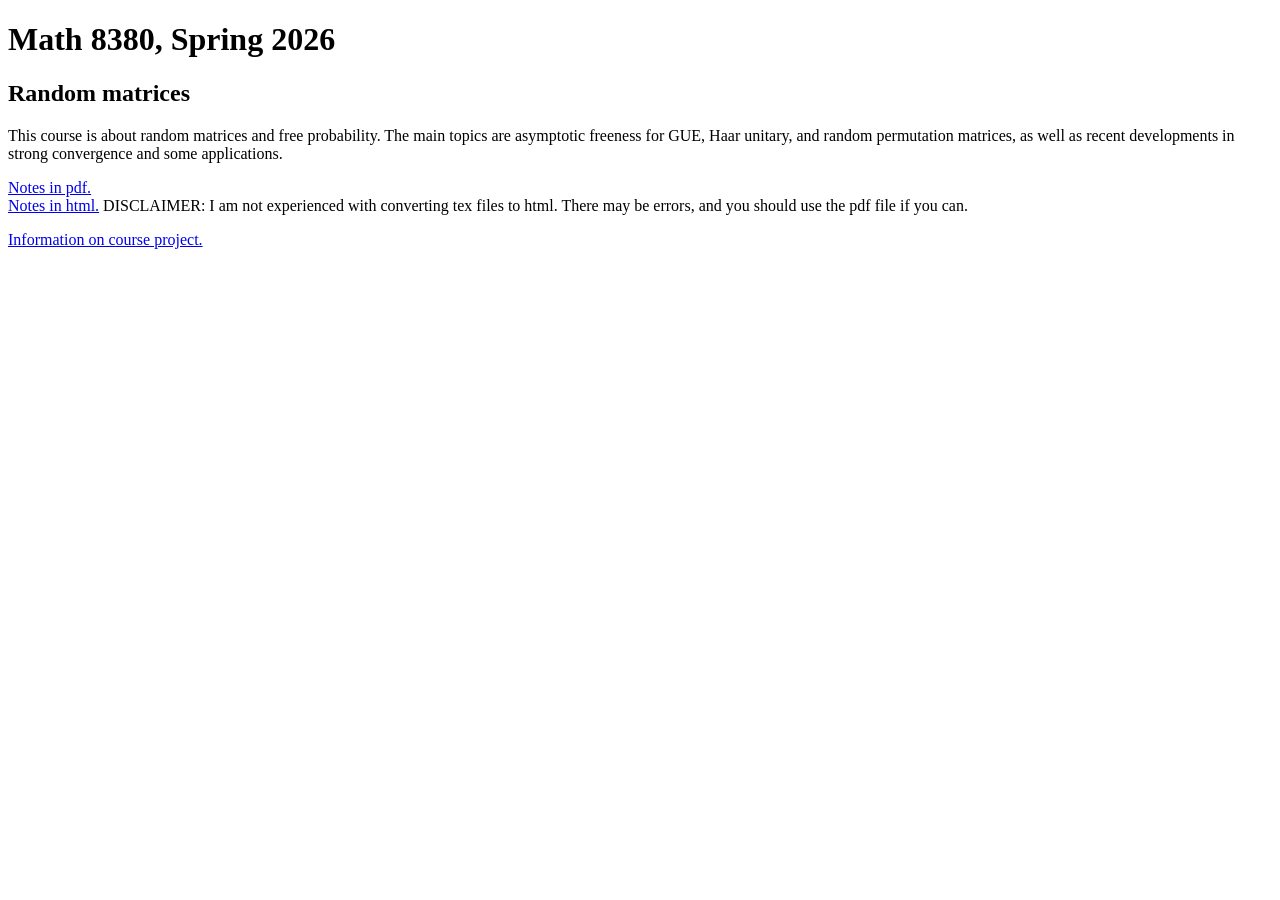
==== rmfp/rmfp.html @ 1eaf6b1b "Update rmfp.html" ====
<!DOCTYPE html>
<html>
<meta charset="UTF-8">

<head>
    <title>Math 8380, Spring 2026</title>
</head>

<body>

<h1>Math 8380, Spring 2026</h1>
<h2>Random matrices</h2>

<p>
This course is about random matrices and free probability. The main topics are asymptotic freeness for GUE, Haar unitary, and random permutation matrices, as well as recent developments in strong convergence and some applications.
</p>

<p>
<a href=notes/notes.pdf>Notes in pdf.</a><br>
<a href=notes/notes.html>Notes in html.</a> DISCLAIMER: I am not experienced with converting tex files to html. There may be errors, and you should use the pdf file if you can.
</p>

<p>
<a href=project.html>Information on course project.</a>

</body>
</html>
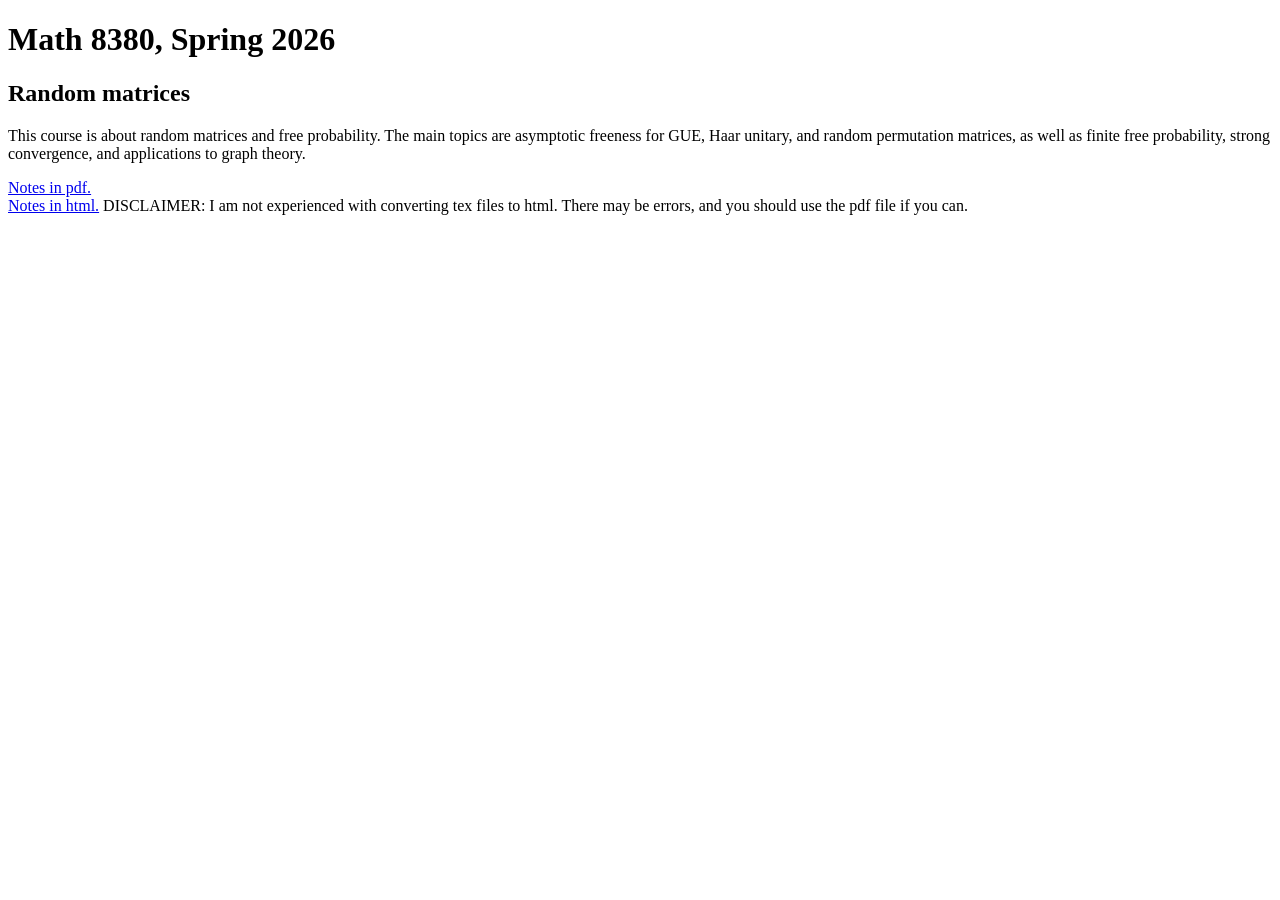
==== commit 827438fb: "project page no longer needed" ====
--- a/rmfp/rmfp.html
+++ b/rmfp/rmfp.html
@@ -12,7 +12,7 @@
 <h2>Random matrices</h2>
 
 <p>
-This course is about random matrices and free probability. The main topics are asymptotic freeness for GUE, Haar unitary, and random permutation matrices, as well as recent developments in strong convergence and some applications.
+This course is about random matrices and free probability. The main topics are asymptotic freeness for GUE, Haar unitary, and random permutation matrices, as well as finite free probability, strong convergence, and applications to graph theory.
 </p>
 
 <p>
@@ -20,8 +20,5 @@
 <a href=notes/notes.html>Notes in html.</a> DISCLAIMER: I am not experienced with converting tex files to html. There may be errors, and you should use the pdf file if you can.
 </p>
 
-<p>
-<a href=project.html>Information on course project.</a>
-
 </body>
 </html>
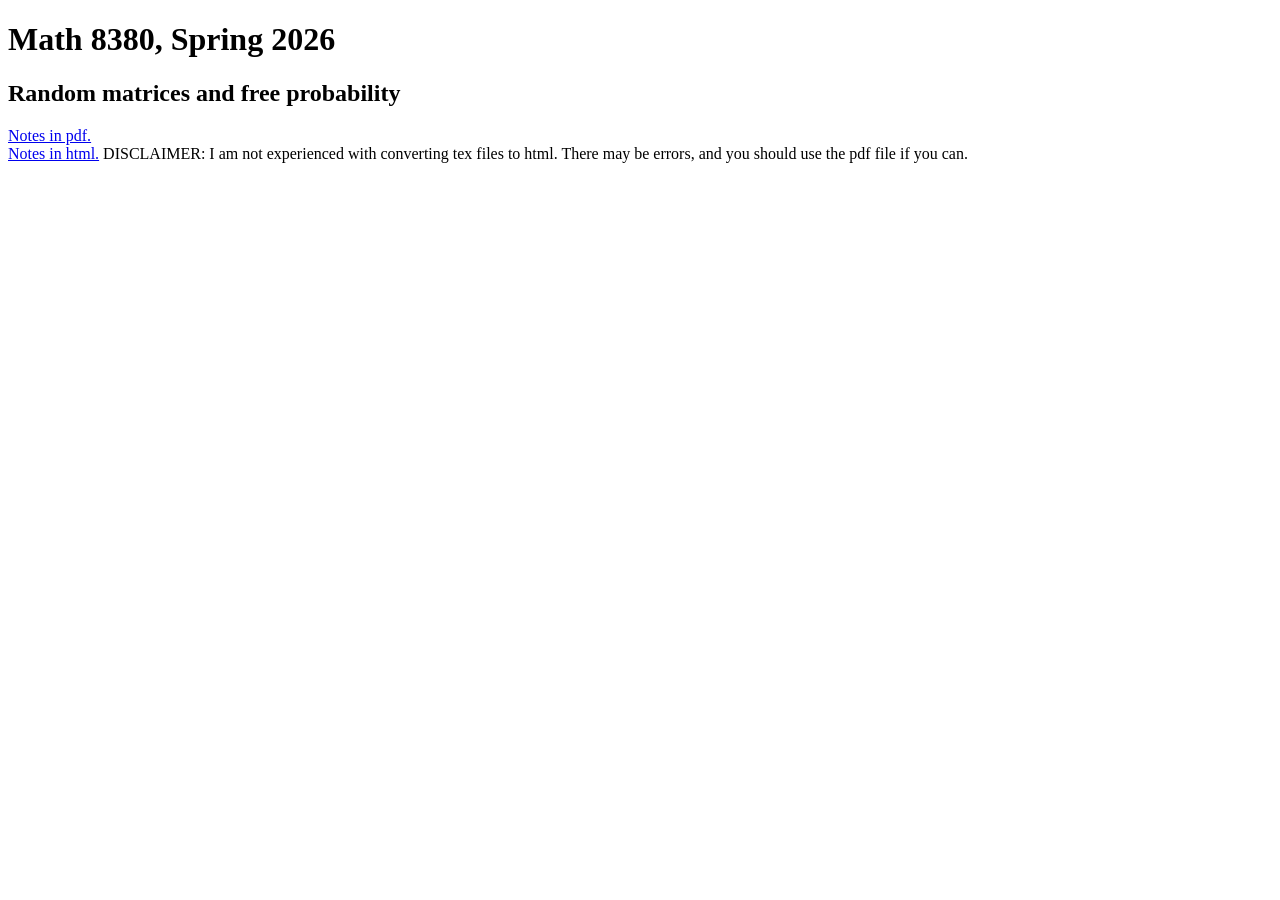
==== commit 2fbe859d: "Update rmfp.html" ====
--- a/rmfp/rmfp.html
+++ b/rmfp/rmfp.html
@@ -9,11 +9,7 @@
 <body>
 
 <h1>Math 8380, Spring 2026</h1>
-<h2>Random matrices</h2>
-
-<p>
-This course is about random matrices and free probability. The main topics are asymptotic freeness for GUE, Haar unitary, and random permutation matrices, as well as finite free probability, strong convergence, and applications to graph theory.
-</p>
+<h2>Random matrices and free probability</h2>
 
 <p>
 <a href=notes/notes.pdf>Notes in pdf.</a><br>
